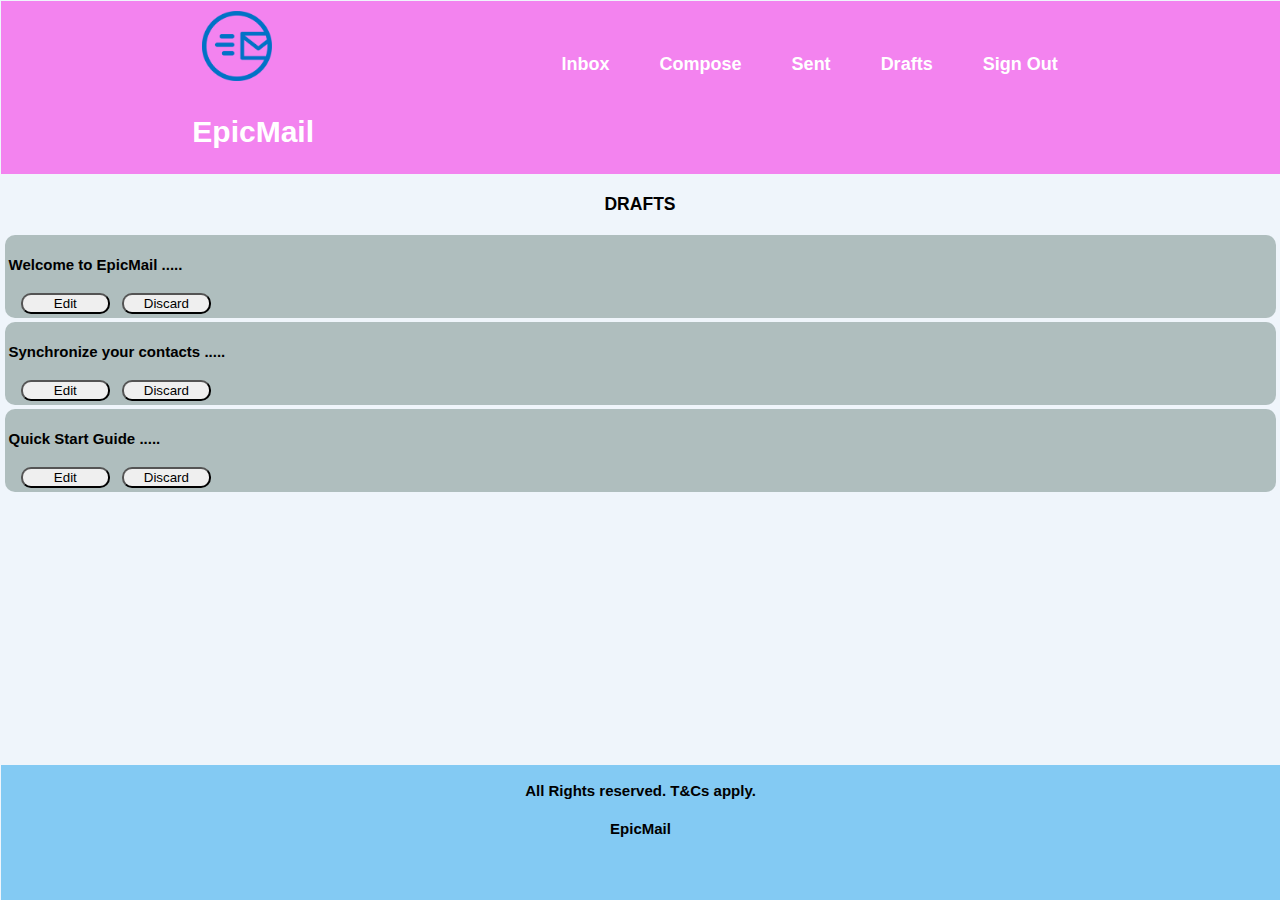
==== UI/drafts.html @ 5d2a13a2 "design drafts page and apply PR feedback [Delivers #164664129]" ====
<!DOCTYPE html>
<html>
<head>
    <meta charset="utf-8" />
    <meta http-equiv="X-UA-Compatible" content="IE=edge">
    <title>EpicMail || drafts</title>
    <meta name="viewport" content="width=device-width, initial-scale=1">
    <link rel="stylesheet" type="text/css" media="screen" href="static/main.css" />
    <script src="static/main.js"></script>
</head>
<body>
    <header>
            <div class="container">
                <div class="logo">
                    
                    <a href="drafts.html">
                            <img src="static/img/epic.png" alt="EpicMail Logo" height="70" >
                        </a>
                        <h1>EpicMail</h1> 
                </div>
                <nav>
                    <ul>
                        <li ><a href="inbox.html">Inbox</a></li>
                        <li ><a href="new.html">Compose</a></li>
                        <li ><a href="sent.html">Sent</a></li>
                        <li ><a href="drafts.html">Drafts</a></li>
                        <li ><a href="index.html">Sign Out</a></li>
                    </ul>
                </nav>
            </div>
        </header>

    <section id="page" >
        <h3 id="heading">DRAFTS</h3>
        <div class="email" onclick="mailDetails()">
            <p class="topic">Welcome to EpicMail <span id="dots">.....</span></p>
            <p id="msg">Lorem ipsum dolor sit amet, consectetur adipiscing elit.<br><br></p>
            <a href="new.html"><button class="inBtn">Edit</button></a><a href="drafts.html"><button class="inBtn">Discard</button></a>
        </div>
        <div class="email" onclick="mailDetails()">
            <p class="topic">Synchronize your contacts <span id="dots">.....</span></p>
            <p id="msg">Lorem ipsum dolor sit amet, consectetur adipiscing elit.<br><br></p>
            <a href="new.html"><button class="inBtn">Edit</button></a><a href="drafts.html"><button class="inBtn">Discard</button></a>
        </div>
        <div class="email" onclick="mailDetails()">
            <p class="topic">Quick Start Guide <span id="dots">.....</span></p>
            <p id="msg">Lorem ipsum dolor sit amet, consectetur adipiscing elit.<br><br></p>
            <a href="new.html"><button class="inBtn">Edit</button></a><a href="drafts.html"><button class="inBtn">Discard</button></a>
        </div>
    </section>
    <footer>
        <div class="footer-info">
            <b><p id="footext">All Rights reserved. T&Cs apply. </p>
            <p>EpicMail</p></b>
        </div>
    </footer>
    
</body>
</html>
---- UI/static/main.css ----
body{
    font-family: sans-serif;
    font-size: 15px;
    line-height: 1.5;
    padding: 0.5px;
    margin: 0px;
    background-color: #eff5fb;
}
ul{
    margin: 0;
    padding: 0;
}
#heading{
    text-align: center;
}
.container{
    width: 70%;
    margin: auto;
    overflow: hidden;
    float: center;
}
.container a{
    font-weight: bold
}
.button1{
    height: 38px;
    background: #2ef705b7;
    border: 5px;
    padding-left: 10px;
    padding-right: 10px;
    color: white;
    font-weight: bold

}
.button1 a{
    display: inline;
}



header{
    background: #f383ef;
    color: white;
}

header a{
    color: white;
    text-decoration: none;
    margin: 0 10px;
    font-weight: bold;
    font-size: 18px
}

header .current-page a{
    color: blueviolet;
    font-weight: bold;
}
#more {display: none;}


header li{
    float: left;
    display: inline;
    padding: 0 20px 0 10px;

}

header .logo{
    margin-top: 10px;
    float: left;  
}
header nav{
    float: right;
    margin-top: 50px;
    
}

header  .current-page a:hover{
    color: black;
    font-weight: bold;

}

#login .row{
    width: 40%;
    text-align: center;
    float: left;
    padding: 20px;
    margin-top: 30px;
    border-radius: 5px
}

#login input{
    height: 30px;
    width: 200px; 
    padding: 10px;
    margin:5px 25px 5px 5px ;
}

.inputs{
    float: right;
    width: 40%
}

.info{
    float: left;
    width: 40%
}

input{
    margin: 5px;
    height: 20px;
}
footer{
    position: fixed;
    bottom: 0%;
    width: 100%;
    background: #83caf3;
   text-align: center;
    height: 15%; 
}
.email{
    background: #afbebe;
    border-radius: 10px;
    padding: 4px;
    margin: 4px;
    
}

#options{
    display: inline;
}
.email:hover{
    background-color:rgb(206, 224, 228);
}

#msg{
    display: none;
}

form button{
    width: 30%;
    border-radius: 15px;
}

.inBtn{
    width: 7%;
    height: 5%;
    border-radius: 10px;
    margin-left: 1%;
}

.topic{
    font-weight: bold;
}

@media screen and (max-width: 959px){
    
    header .logo, header nav,
    header nav li{
        float: none;
        text-align: center;
        width: 100%;
    }
    header{
        padding-bottom: 10px;  
    }
    .footer-info{
        display: inline;
        margin: 0px;
    }

    @media screen and (max-width: 640px){

    }
    @media screen and (max-width: 320px){
        #footext{
            display: none;
        }
    }

}
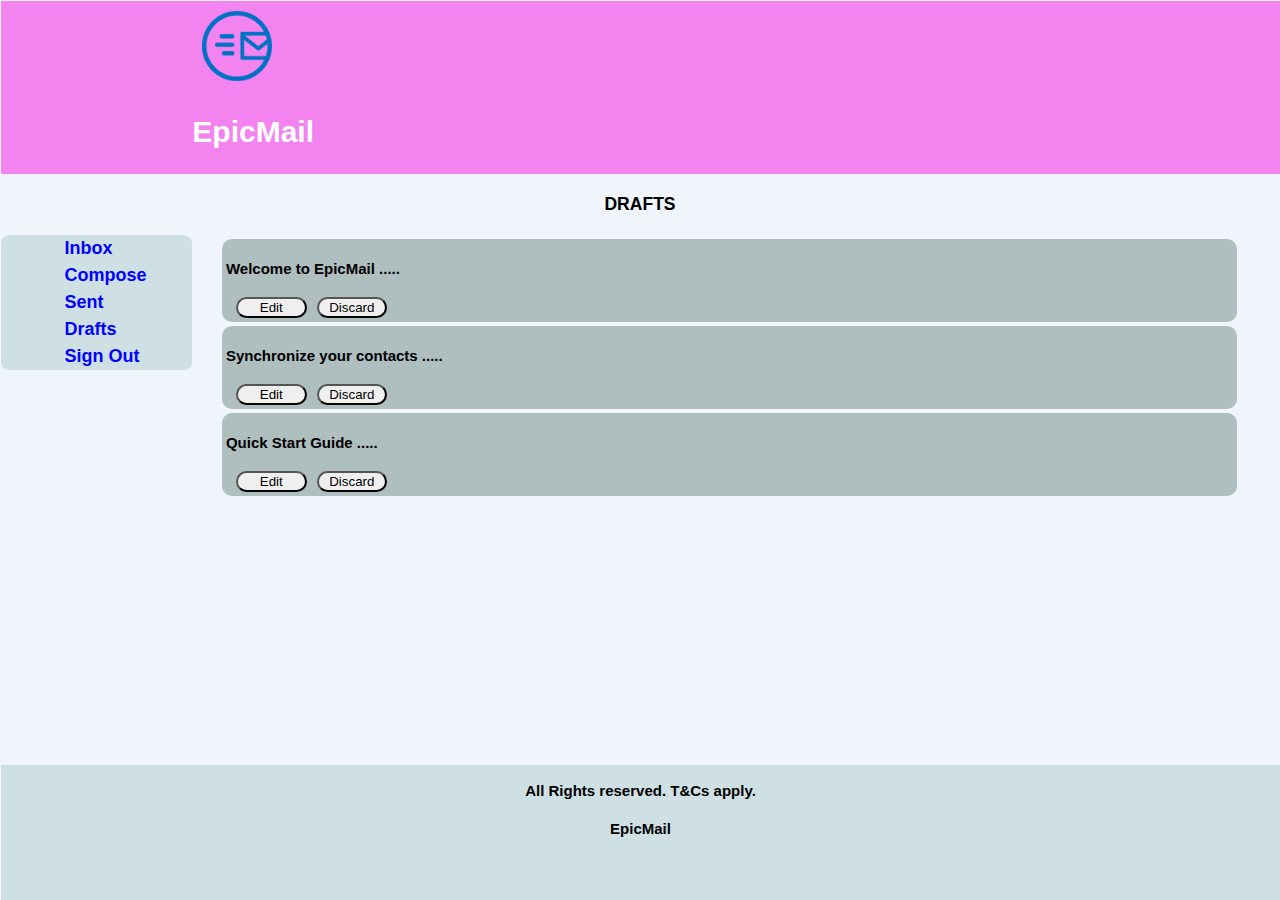
==== commit 2dd5f3b2: "implement LFA feedback [Delivers #164736555]" ====
--- a/UI/drafts.html
+++ b/UI/drafts.html
@@ -18,20 +18,21 @@
                         </a>
                         <h1>EpicMail</h1> 
                 </div>
-                <nav>
-                    <ul>
-                        <li ><a href="inbox.html">Inbox</a></li>
-                        <li ><a href="new.html">Compose</a></li>
-                        <li ><a href="sent.html">Sent</a></li>
-                        <li ><a href="drafts.html">Drafts</a></li>
-                        <li ><a href="index.html">Sign Out</a></li>
-                    </ul>
-                </nav>
             </div>
         </header>
 
     <section id="page" >
         <h3 id="heading">DRAFTS</h3>
+        <nav id="sidenav">
+            <ul>
+                <li ><a href="inbox.html">Inbox</a></li>
+                <li ><a href="new.html">Compose</a></li>
+                <li ><a href="sent.html">Sent</a></li>
+                <li ><a href="drafts.html">Drafts</a></li>
+                <li ><a href="index.html">Sign Out</a></li>
+            </ul>
+        </nav>
+    <div id="mailist">
         <div class="email" onclick="mailDetails()">
             <p class="topic">Welcome to EpicMail <span id="dots">.....</span></p>
             <p id="msg">Lorem ipsum dolor sit amet, consectetur adipiscing elit.<br><br></p>
@@ -47,6 +48,7 @@
             <p id="msg">Lorem ipsum dolor sit amet, consectetur adipiscing elit.<br><br></p>
             <a href="new.html"><button class="inBtn">Edit</button></a><a href="drafts.html"><button class="inBtn">Discard</button></a>
         </div>
+    </div>   
     </section>
     <footer>
         <div class="footer-info">
--- a/UI/static/main.css
+++ b/UI/static/main.css
@@ -24,19 +24,19 @@
 }
 .button1{
     height: 38px;
-    background: #2ef705b7;
+    background: #f383ef;
     border: 5px;
     padding-left: 10px;
     padding-right: 10px;
     color: white;
-    font-weight: bold
+    font-weight: bold;
+    font-size: 150%;
+    width: 30%;
 
 }
 .button1 a{
     display: inline;
 }
-
-
 
 header{
     background: #f383ef;
@@ -48,14 +48,16 @@
     text-decoration: none;
     margin: 0 10px;
     font-weight: bold;
-    font-size: 18px
+    font-size: 18px;
 }
 
 header .current-page a{
     color: blueviolet;
     font-weight: bold;
 }
-#more {display: none;}
+#more{
+    display: none;
+}
 
 
 header li{
@@ -81,41 +83,99 @@
 
 }
 
+#page{
+    overflow-y: auto;
+}
+
 #login .row{
     width: 40%;
     text-align: center;
     float: left;
     padding: 20px;
     margin-top: 30px;
-    border-radius: 5px
+    border-radius: 5px;
 }
 
 #login input{
     height: 30px;
     width: 200px; 
     padding: 10px;
-    margin:5px 25px 5px 5px ;
+    margin:0px 25px 5px 5px;
 }
 
 .inputs{
     float: right;
-    width: 40%
+    width: 40%;
+    padding-top: 0%;
+}
+
+input, textarea{
+    width: 80%;
+    border-radius: 6px;
+    padding: 1%;
+}
+
+input:focus, textarea:focus, select:focus{
+    outline: none;
+}
+
+.mailinputs{
+    width: 70%;
+    align-content: center;
+    padding-left: 20%;
 }
 
 .info{
     float: left;
-    width: 40%
+    width: 40%;
+    padding-top: 3%;
 }
 
 input{
     margin: 5px;
     height: 20px;
+}
+
+#sidenav{
+    border-radius: 5%;
+    float: left;
+    width: 10%;
+    background: rgb(206, 224, 228);
+    padding-left: 5%;
+    height: 100%;
+    bottom: 0%;
+}
+
+#sidenav ul{
+    margin: 0;
+    padding: 0;
+    list-style: none;
+    
+}
+
+#sidenav a{
+    color: blue;
+    text-decoration: none;
+    top: 10%;
+    bottom: 10%;
+    font-weight: bold;
+    font-size: 18px;
+}
+
+#sidenav ul :hover{
+    color: aquamarine;
+}
+
+#mailist{
+    float: right;
+    width: 80%;
+    padding-right: 3%;
 }
 footer{
     position: fixed;
     bottom: 0%;
     width: 100%;
-    background: #83caf3;
+    background: rgb(206, 224, 228);
    text-align: center;
     height: 15%; 
 }
@@ -140,13 +200,13 @@
 
 form button{
     width: 30%;
-    border-radius: 15px;
+    border-radius: 10px;
 }
 
 .inBtn{
     width: 7%;
     height: 5%;
-    border-radius: 10px;
+    border-radius: 50px;
     margin-left: 1%;
 }
 
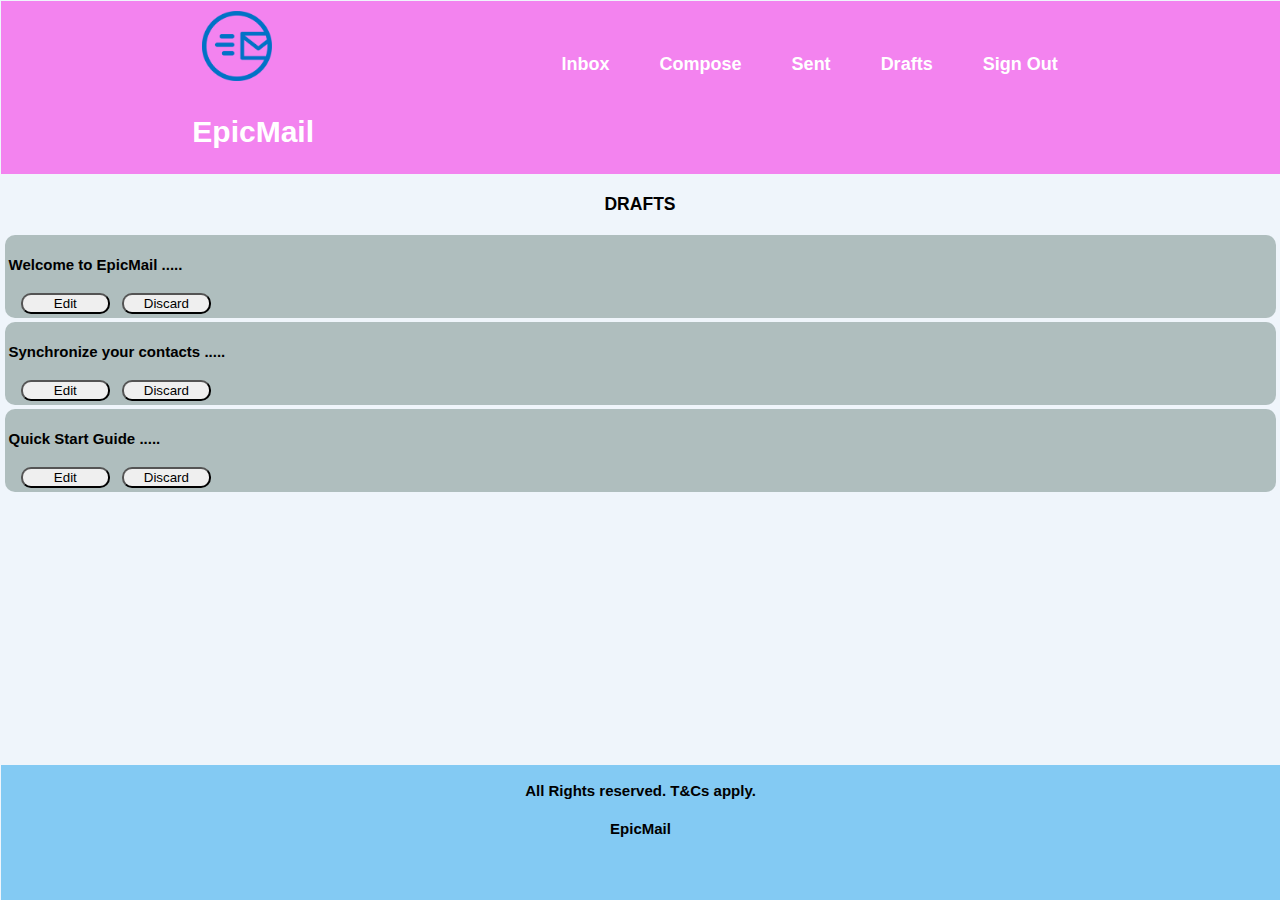
==== commit 8ce16d9b: "Merge pull request #6 from HabibSentongo/ft-drafts-#164664129" ====
--- a/UI/drafts.html
+++ b/UI/drafts.html
@@ -18,21 +18,20 @@
                         </a>
                         <h1>EpicMail</h1> 
                 </div>
+                <nav>
+                    <ul>
+                        <li ><a href="inbox.html">Inbox</a></li>
+                        <li ><a href="new.html">Compose</a></li>
+                        <li ><a href="sent.html">Sent</a></li>
+                        <li ><a href="drafts.html">Drafts</a></li>
+                        <li ><a href="index.html">Sign Out</a></li>
+                    </ul>
+                </nav>
             </div>
         </header>
 
     <section id="page" >
         <h3 id="heading">DRAFTS</h3>
-        <nav id="sidenav">
-            <ul>
-                <li ><a href="inbox.html">Inbox</a></li>
-                <li ><a href="new.html">Compose</a></li>
-                <li ><a href="sent.html">Sent</a></li>
-                <li ><a href="drafts.html">Drafts</a></li>
-                <li ><a href="index.html">Sign Out</a></li>
-            </ul>
-        </nav>
-    <div id="mailist">
         <div class="email" onclick="mailDetails()">
             <p class="topic">Welcome to EpicMail <span id="dots">.....</span></p>
             <p id="msg">Lorem ipsum dolor sit amet, consectetur adipiscing elit.<br><br></p>
@@ -48,7 +47,6 @@
             <p id="msg">Lorem ipsum dolor sit amet, consectetur adipiscing elit.<br><br></p>
             <a href="new.html"><button class="inBtn">Edit</button></a><a href="drafts.html"><button class="inBtn">Discard</button></a>
         </div>
-    </div>   
     </section>
     <footer>
         <div class="footer-info">
--- a/UI/static/main.css
+++ b/UI/static/main.css
@@ -24,19 +24,19 @@
 }
 .button1{
     height: 38px;
-    background: #f383ef;
+    background: #2ef705b7;
     border: 5px;
     padding-left: 10px;
     padding-right: 10px;
     color: white;
-    font-weight: bold;
-    font-size: 150%;
-    width: 30%;
+    font-weight: bold
 
 }
 .button1 a{
     display: inline;
 }
+
+
 
 header{
     background: #f383ef;
@@ -48,16 +48,14 @@
     text-decoration: none;
     margin: 0 10px;
     font-weight: bold;
-    font-size: 18px;
+    font-size: 18px
 }
 
 header .current-page a{
     color: blueviolet;
     font-weight: bold;
 }
-#more{
-    display: none;
-}
+#more {display: none;}
 
 
 header li{
@@ -83,99 +81,41 @@
 
 }
 
-#page{
-    overflow-y: auto;
-}
-
 #login .row{
     width: 40%;
     text-align: center;
     float: left;
     padding: 20px;
     margin-top: 30px;
-    border-radius: 5px;
+    border-radius: 5px
 }
 
 #login input{
     height: 30px;
     width: 200px; 
     padding: 10px;
-    margin:0px 25px 5px 5px;
+    margin:5px 25px 5px 5px ;
 }
 
 .inputs{
     float: right;
-    width: 40%;
-    padding-top: 0%;
-}
-
-input, textarea{
-    width: 80%;
-    border-radius: 6px;
-    padding: 1%;
-}
-
-input:focus, textarea:focus, select:focus{
-    outline: none;
-}
-
-.mailinputs{
-    width: 70%;
-    align-content: center;
-    padding-left: 20%;
+    width: 40%
 }
 
 .info{
     float: left;
-    width: 40%;
-    padding-top: 3%;
+    width: 40%
 }
 
 input{
     margin: 5px;
     height: 20px;
 }
-
-#sidenav{
-    border-radius: 5%;
-    float: left;
-    width: 10%;
-    background: rgb(206, 224, 228);
-    padding-left: 5%;
-    height: 100%;
-    bottom: 0%;
-}
-
-#sidenav ul{
-    margin: 0;
-    padding: 0;
-    list-style: none;
-    
-}
-
-#sidenav a{
-    color: blue;
-    text-decoration: none;
-    top: 10%;
-    bottom: 10%;
-    font-weight: bold;
-    font-size: 18px;
-}
-
-#sidenav ul :hover{
-    color: aquamarine;
-}
-
-#mailist{
-    float: right;
-    width: 80%;
-    padding-right: 3%;
-}
 footer{
     position: fixed;
     bottom: 0%;
     width: 100%;
-    background: rgb(206, 224, 228);
+    background: #83caf3;
    text-align: center;
     height: 15%; 
 }
@@ -200,13 +140,13 @@
 
 form button{
     width: 30%;
-    border-radius: 10px;
+    border-radius: 15px;
 }
 
 .inBtn{
     width: 7%;
     height: 5%;
-    border-radius: 50px;
+    border-radius: 10px;
     margin-left: 1%;
 }
 
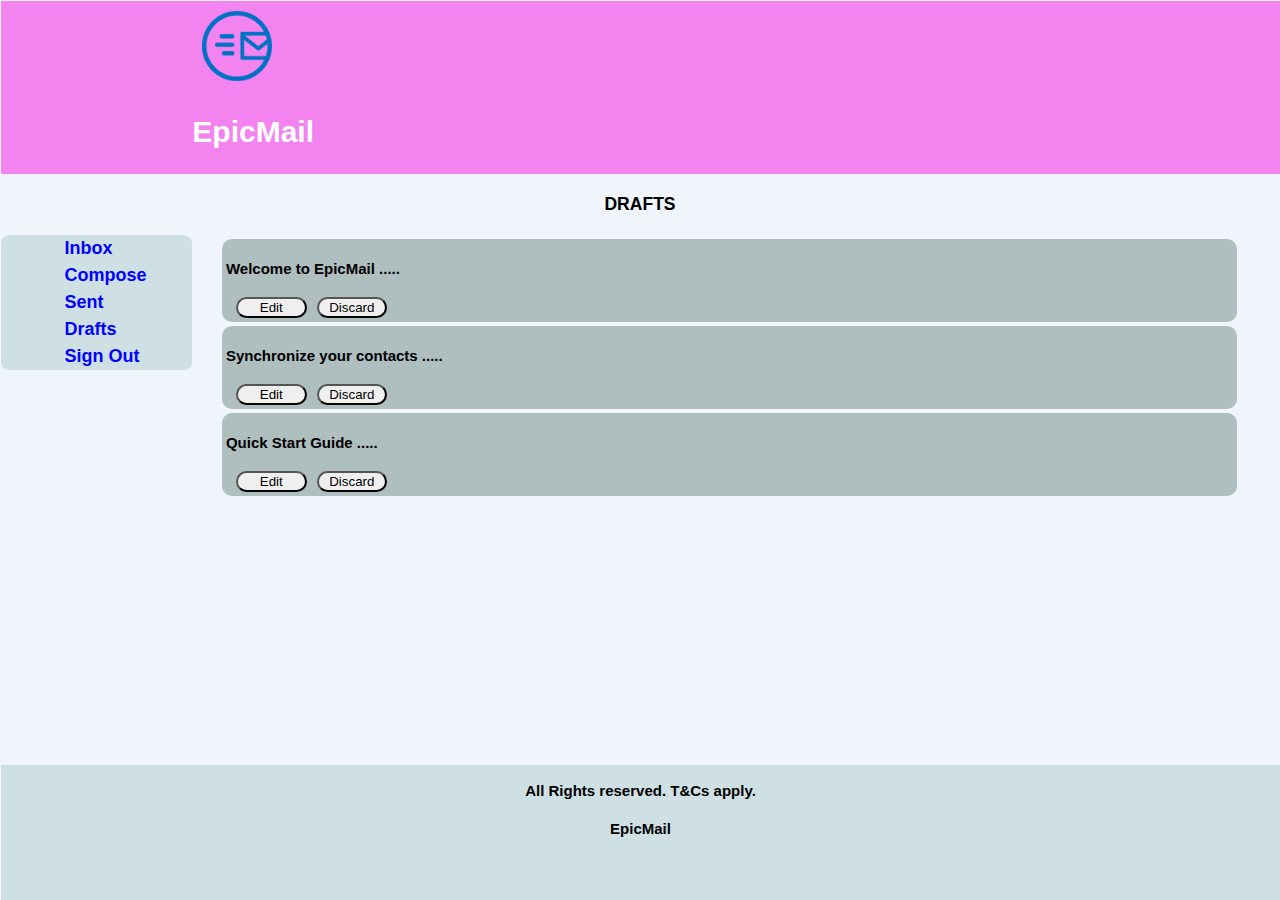
==== commit d4a03c77: "Merge pull request #9 from HabibSentongo/bg-LFAfeedback-#164736555" ====
--- a/UI/drafts.html
+++ b/UI/drafts.html
@@ -18,20 +18,21 @@
                         </a>
                         <h1>EpicMail</h1> 
                 </div>
-                <nav>
-                    <ul>
-                        <li ><a href="inbox.html">Inbox</a></li>
-                        <li ><a href="new.html">Compose</a></li>
-                        <li ><a href="sent.html">Sent</a></li>
-                        <li ><a href="drafts.html">Drafts</a></li>
-                        <li ><a href="index.html">Sign Out</a></li>
-                    </ul>
-                </nav>
             </div>
         </header>
 
     <section id="page" >
         <h3 id="heading">DRAFTS</h3>
+        <nav id="sidenav">
+            <ul>
+                <li ><a href="inbox.html">Inbox</a></li>
+                <li ><a href="new.html">Compose</a></li>
+                <li ><a href="sent.html">Sent</a></li>
+                <li ><a href="drafts.html">Drafts</a></li>
+                <li ><a href="index.html">Sign Out</a></li>
+            </ul>
+        </nav>
+    <div id="mailist">
         <div class="email" onclick="mailDetails()">
             <p class="topic">Welcome to EpicMail <span id="dots">.....</span></p>
             <p id="msg">Lorem ipsum dolor sit amet, consectetur adipiscing elit.<br><br></p>
@@ -47,6 +48,7 @@
             <p id="msg">Lorem ipsum dolor sit amet, consectetur adipiscing elit.<br><br></p>
             <a href="new.html"><button class="inBtn">Edit</button></a><a href="drafts.html"><button class="inBtn">Discard</button></a>
         </div>
+    </div>   
     </section>
     <footer>
         <div class="footer-info">
--- a/UI/static/main.css
+++ b/UI/static/main.css
@@ -24,19 +24,19 @@
 }
 .button1{
     height: 38px;
-    background: #2ef705b7;
+    background: #f383ef;
     border: 5px;
     padding-left: 10px;
     padding-right: 10px;
     color: white;
-    font-weight: bold
+    font-weight: bold;
+    font-size: 150%;
+    width: 30%;
 
 }
 .button1 a{
     display: inline;
 }
-
-
 
 header{
     background: #f383ef;
@@ -48,14 +48,16 @@
     text-decoration: none;
     margin: 0 10px;
     font-weight: bold;
-    font-size: 18px
+    font-size: 18px;
 }
 
 header .current-page a{
     color: blueviolet;
     font-weight: bold;
 }
-#more {display: none;}
+#more{
+    display: none;
+}
 
 
 header li{
@@ -81,41 +83,99 @@
 
 }
 
+#page{
+    overflow-y: auto;
+}
+
 #login .row{
     width: 40%;
     text-align: center;
     float: left;
     padding: 20px;
     margin-top: 30px;
-    border-radius: 5px
+    border-radius: 5px;
 }
 
 #login input{
     height: 30px;
     width: 200px; 
     padding: 10px;
-    margin:5px 25px 5px 5px ;
+    margin:0px 25px 5px 5px;
 }
 
 .inputs{
     float: right;
-    width: 40%
+    width: 40%;
+    padding-top: 0%;
+}
+
+input, textarea{
+    width: 80%;
+    border-radius: 6px;
+    padding: 1%;
+}
+
+input:focus, textarea:focus, select:focus{
+    outline: none;
+}
+
+.mailinputs{
+    width: 70%;
+    align-content: center;
+    padding-left: 20%;
 }
 
 .info{
     float: left;
-    width: 40%
+    width: 40%;
+    padding-top: 3%;
 }
 
 input{
     margin: 5px;
     height: 20px;
+}
+
+#sidenav{
+    border-radius: 5%;
+    float: left;
+    width: 10%;
+    background: rgb(206, 224, 228);
+    padding-left: 5%;
+    height: 100%;
+    bottom: 0%;
+}
+
+#sidenav ul{
+    margin: 0;
+    padding: 0;
+    list-style: none;
+    
+}
+
+#sidenav a{
+    color: blue;
+    text-decoration: none;
+    top: 10%;
+    bottom: 10%;
+    font-weight: bold;
+    font-size: 18px;
+}
+
+#sidenav ul :hover{
+    color: aquamarine;
+}
+
+#mailist{
+    float: right;
+    width: 80%;
+    padding-right: 3%;
 }
 footer{
     position: fixed;
     bottom: 0%;
     width: 100%;
-    background: #83caf3;
+    background: rgb(206, 224, 228);
    text-align: center;
     height: 15%; 
 }
@@ -140,13 +200,13 @@
 
 form button{
     width: 30%;
-    border-radius: 15px;
+    border-radius: 10px;
 }
 
 .inBtn{
     width: 7%;
     height: 5%;
-    border-radius: 10px;
+    border-radius: 50px;
     margin-left: 1%;
 }
 
